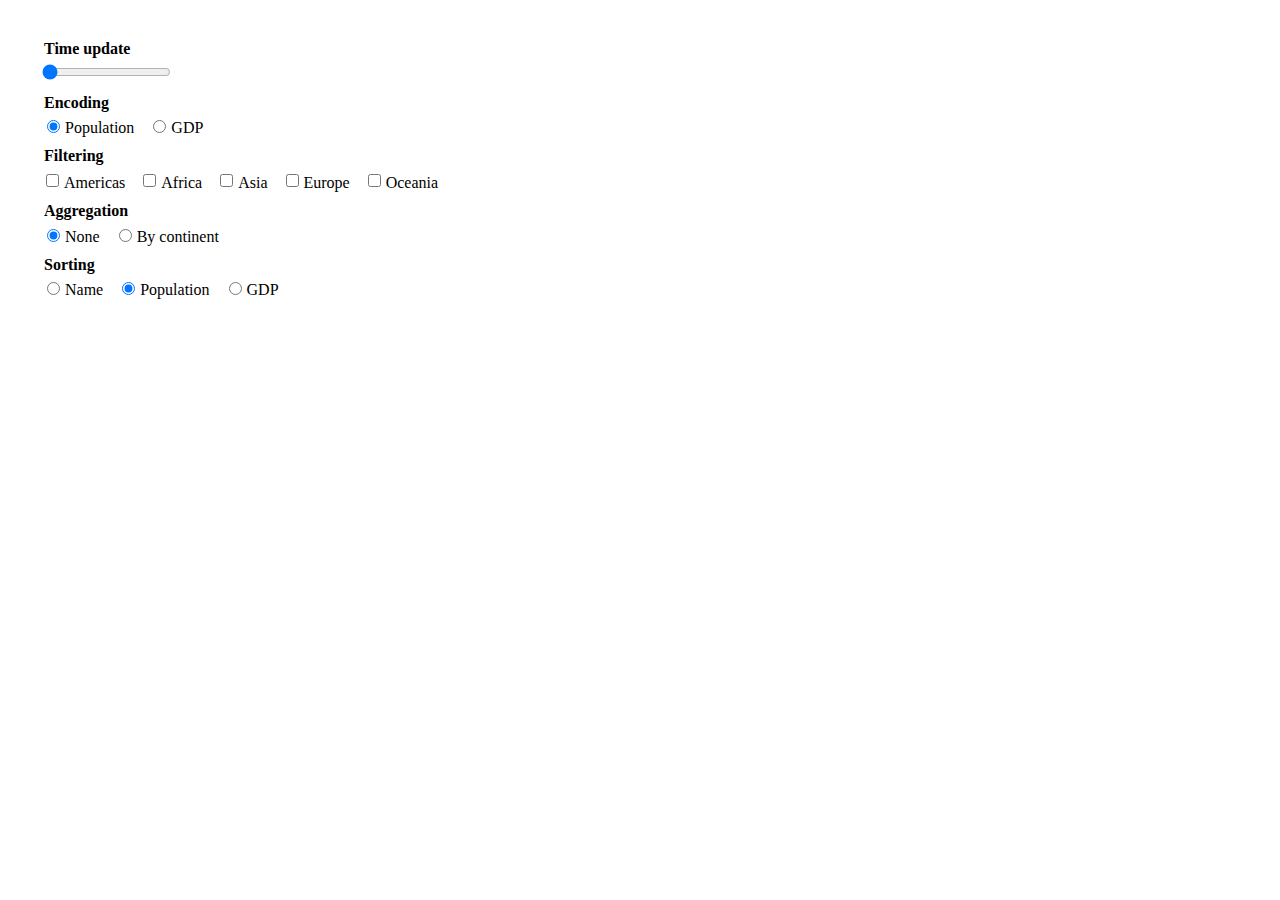
==== hw1/barchart.html @ 2903763e "Re-aligning left, setting up bar chart." ====
<!DOCTYPE html>
<html lang="en">
  <head>
    <meta charset="utf-8">
    <link href="css/normalize.css" type="text/css" rel="stylesheet">
    <link href="css/main.css" type="text/css" rel="stylesheet">
  </head>
  <body>
  <form>
    <fieldset>
      <legend>Time update</legend>
      <label class="slider-label" for="points"></label>
      <input id="year-slider" class="slider" type="range" name="points" step="1" value="0" id="slider-time">
      <label class="slider-label" for="points"></label>
    </fieldset>
    <fieldset>
      <legend>Encoding</legend>
      <label><input class="table-radio-agg" type="radio" name="encode" value="encode-pop" checked>Population</label>
      <label><input class="table-radio-agg" type="radio" name="encode" value="encode-gdp">GDP</label>
    </fieldset>
    <fieldset>
      <legend>Filtering</legend>
      <label><input class="table-chk" type="checkbox" name="Americas" value="Americas" title="Americas"></input>Americas</label>
      <label><input class="table-chk" type="checkbox" name="Africa" value="Africa" title="Africa"></input>Africa</label>
      <label><input class="table-chk" type="checkbox" name="Asia" value="Asia" title="Asia"></input>Asia</label>
      <label><input class="table-chk" type="checkbox" name="Europe" value="Europe" title="Europe"></input>Europe</label>
      <label><input class="table-chk" type="checkbox" name="Oceania" value="Oceania" title="Oceania"></input>Oceania</label>
    </fieldset>
    <fieldset>
      <legend>Aggregation</legend>
      <label><input class="table-radio-agg" type="radio" name="agg" value="no-agg" checked>None</label>
      <label><input class="table-radio-agg" type="radio" name="agg" value="agg">By continent</label>
    </fieldset>
    <fieldset>
      <legend>Sorting</legend>
      <label><input class="table-radio-agg" type="radio" name="sort" value="sort-name" checked>Name</label>
      <label><input class="table-radio-agg" type="radio" name="sort" value="sort-pop" checked>Population</label>
      <label><input class="table-radio-agg" type="radio" name="sort" value="sort-gdp">GDP</label>
    </fieldset>
  </form>
    <script src="http://d3js.org/d3.v3.min.js"></script>
    <script src="js/app.js"></script>
  </body>
</html>
---- hw1/css/main.css ----
/* LAYOUT */

body {
	margin: 0 auto;
	padding: 40px;
}


/* FORM */

form {
	margin-bottom: 20px;
}

fieldset {
	border-width: 0;
	padding-left: 0;
}

legend {
	display: inline-block;
	font-weight: 700;
}

label:not(:first-of-type) {
	margin-left: 10px;
}

.slider {
	margin: 0;
}

.slider-label {
	color: lightgray;
	margin: 0;
	vertical-align: 2px;
}

.table-chk, .table-radio-agg {
	margin-right: 5px;
}

.table-chk {
	vertical-align: 1.5px;
}


/* TABLE */

caption {
	font-size: 24px;
	font-weight: 700;
	margin-bottom: 10px;
	text-align: left;
}

table {
	border: 1px solid gray;
	border-collapse: collapse;
}

table .tbody-row-is-agg {
	display: none;
}

.agg-continents .tbody-row-no-agg {
	display: none;
}

.agg-continents .tbody-row-is-agg {
	display: table-row;
}

.thead-th {
	border: 1px solid gray;
	padding: 4px;
	font-weight: 700;
	cursor: n-resize;
}

.col-ascending {
	cursor: s-resize;
}

.col-ascending:after {
	content: "↑";
	font-size: 12px;
}

.col-descending {
	cursor: n-resize;
}

.col-descending:after {
	content: "↓";
	font-size: 12px;
}

td {
	padding: 4px 4px 3px;
	border: 1px solid gray;
}

tbody tr:nth-child(odd) {
   background-color: #eeeeee;
}

tbody tr:hover {
	background-color: yellow;
}

.table-row-exclude.table-row-exclude {
	display: none;
}

td:nth-child(1),
td:nth-child(2) {
	text-align: center;
}

td:nth-child(3),
td:nth-child(4),
td:nth-child(5),
td:nth-child(6) {
	text-align: right;
}



/*Bar chart*/
rect {
  fill:teal;
  fill-opacity:.8;
}
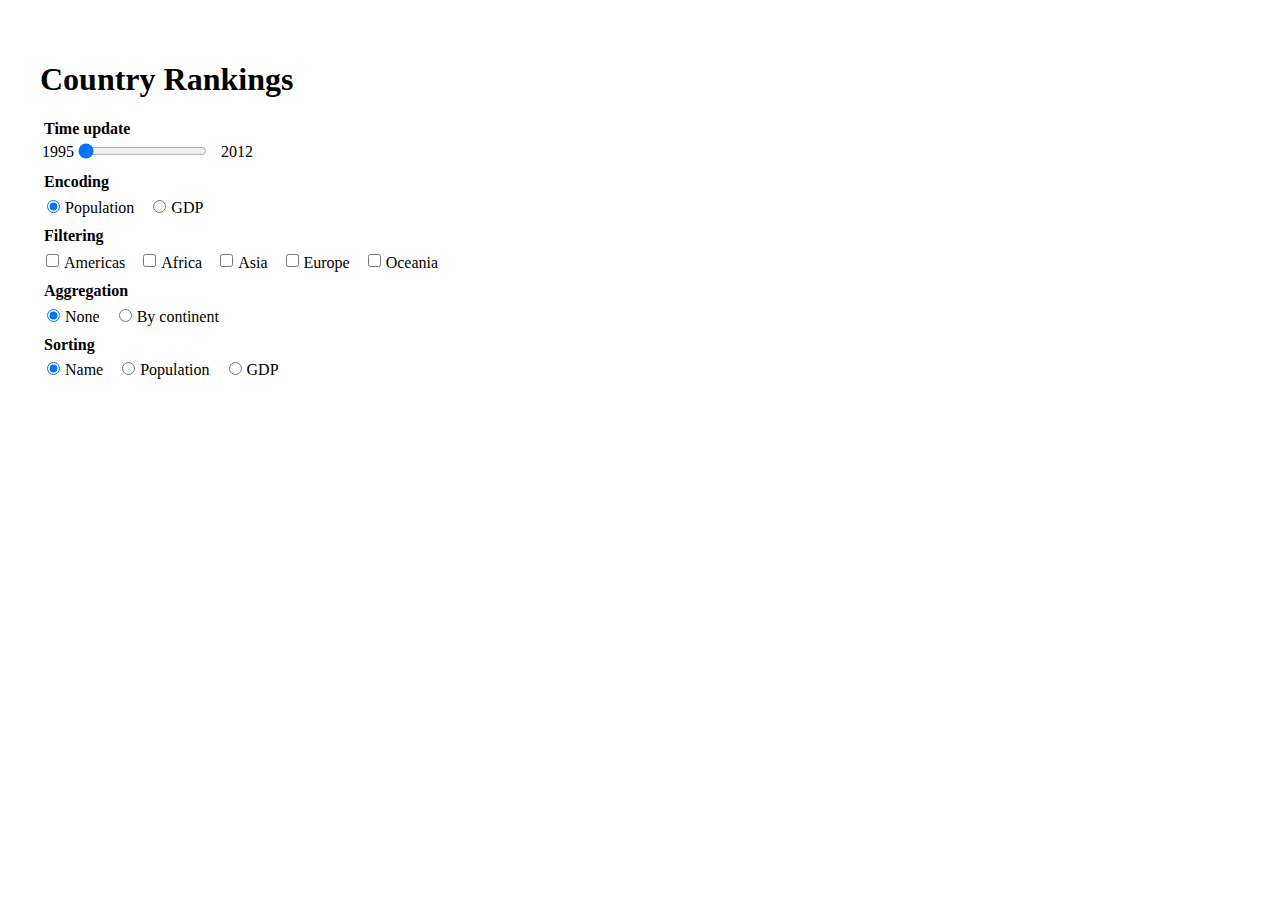
==== commit 6480ce03: "Finally." ====
--- a/hw1/barchart.html
+++ b/hw1/barchart.html
@@ -3,42 +3,43 @@
   <head>
     <meta charset="utf-8">
     <link href="css/normalize.css" type="text/css" rel="stylesheet">
-    <link href="css/main.css" type="text/css" rel="stylesheet">
+    <link href="css/bar.css" type="text/css" rel="stylesheet">
   </head>
   <body>
+  <h1>Country Rankings</h1>
   <form>
     <fieldset>
       <legend>Time update</legend>
-      <label class="slider-label" for="points"></label>
-      <input id="year-slider" class="slider" type="range" name="points" step="1" value="0" id="slider-time">
-      <label class="slider-label" for="points"></label>
+      <label class="slider-label" for="points">1995</label>
+      <input id="year-slider" class="slider" type="range" name="points" step="1" min="1995" max="2012" value="0" id="slider-time">
+      <label class="slider-label" for="points">2012</label>
     </fieldset>
     <fieldset>
       <legend>Encoding</legend>
-      <label><input class="table-radio-agg" type="radio" name="encode" value="encode-pop" checked>Population</label>
-      <label><input class="table-radio-agg" type="radio" name="encode" value="encode-gdp">GDP</label>
+      <label><input class="radio-encode" type="radio" name="encode" value="population" checked>Population</label>
+      <label><input class="radio-encode" type="radio" name="encode" value="gdp">GDP</label>
     </fieldset>
     <fieldset>
       <legend>Filtering</legend>
-      <label><input class="table-chk" type="checkbox" name="Americas" value="Americas" title="Americas"></input>Americas</label>
-      <label><input class="table-chk" type="checkbox" name="Africa" value="Africa" title="Africa"></input>Africa</label>
-      <label><input class="table-chk" type="checkbox" name="Asia" value="Asia" title="Asia"></input>Asia</label>
-      <label><input class="table-chk" type="checkbox" name="Europe" value="Europe" title="Europe"></input>Europe</label>
-      <label><input class="table-chk" type="checkbox" name="Oceania" value="Oceania" title="Oceania"></input>Oceania</label>
+      <label><input class="chk" type="checkbox" name="Americas" value="Americas" title="Americas"></input>Americas</label>
+      <label><input class="chk" type="checkbox" name="Africa" value="Africa" title="Africa"></input>Africa</label>
+      <label><input class="chk" type="checkbox" name="Asia" value="Asia" title="Asia"></input>Asia</label>
+      <label><input class="chk" type="checkbox" name="Europe" value="Europe" title="Europe"></input>Europe</label>
+      <label><input class="chk" type="checkbox" name="Oceania" value="Oceania" title="Oceania"></input>Oceania</label>
     </fieldset>
     <fieldset>
       <legend>Aggregation</legend>
-      <label><input class="table-radio-agg" type="radio" name="agg" value="no-agg" checked>None</label>
-      <label><input class="table-radio-agg" type="radio" name="agg" value="agg">By continent</label>
+      <label><input class="radio-agg" type="radio" name="agg" value="no-agg" checked>None</label>
+      <label><input class="radio-agg" type="radio" name="agg" value="agg">By continent</label>
     </fieldset>
     <fieldset>
       <legend>Sorting</legend>
-      <label><input class="table-radio-agg" type="radio" name="sort" value="sort-name" checked>Name</label>
-      <label><input class="table-radio-agg" type="radio" name="sort" value="sort-pop" checked>Population</label>
-      <label><input class="table-radio-agg" type="radio" name="sort" value="sort-gdp">GDP</label>
+      <label><input class="radio-sort" type="radio" name="sort" value="name" checked>Name</label>
+      <label><input class="radio-sort" type="radio" name="sort" value="population">Population</label>
+      <label><input class="radio-sort" type="radio" name="sort" value="gdp">GDP</label>
     </fieldset>
   </form>
     <script src="http://d3js.org/d3.v3.min.js"></script>
-    <script src="js/app.js"></script>
+    <script src="js/barchart.js"></script>
   </body>
 </html>
--- a/hw1/css/bar.css
+++ b/hw1/css/bar.css
@@ -0,0 +1,138 @@
+/* LAYOUT */
+
+body {
+	margin: 0 auto;
+	padding: 40px;
+}
+
+
+/* FORM */
+
+form {
+	margin-bottom: 20px;
+}
+
+fieldset {
+	border-width: 0;
+	padding-left: 0;
+}
+
+legend {
+	display: inline-block;
+	font-weight: 700;
+}
+
+label:not(:first-of-type) {
+	margin-left: 10px;
+}
+
+.slider {
+	margin: 0;
+}
+
+.slider-label {
+	margin: 0;
+	vertical-align: 2px;
+}
+
+input {
+	margin-right: 5px;
+}
+
+.chk {
+	vertical-align: 1.5px;
+}
+
+
+/* TABLE */
+
+caption {
+	font-size: 24px;
+	font-weight: 700;
+	margin-bottom: 10px;
+	text-align: left;
+}
+
+table {
+	border: 1px solid gray;
+	border-collapse: collapse;
+}
+
+.row-is-agg {
+	display: none;
+}
+
+.agg-continents .row-no-agg {
+	display: none;
+}
+
+.agg-continents .row-is-agg {
+	display: block;
+}
+
+.thead-th {
+	border: 1px solid gray;
+	padding: 4px;
+	font-weight: 700;
+	cursor: n-resize;
+}
+
+.col-ascending {
+	cursor: s-resize;
+}
+
+.col-ascending:after {
+	content: "↑";
+	font-size: 12px;
+}
+
+.col-descending {
+	cursor: n-resize;
+}
+
+.col-descending:after {
+	content: "↓";
+	font-size: 12px;
+}
+
+td {
+	padding: 4px 4px 3px;
+	border: 1px solid gray;
+}
+
+tbody tr:nth-child(odd) {
+   background-color: #eeeeee;
+}
+
+tbody tr:hover {
+	background-color: yellow;
+}
+
+.row-is-filtered.row-is-filtered {
+	display: none;
+}
+
+td:nth-child(1),
+td:nth-child(2) {
+	text-align: center;
+}
+
+td:nth-child(3),
+td:nth-child(4),
+td:nth-child(5),
+td:nth-child(6) {
+	text-align: right;
+}
+
+
+
+/*Bar chart*/
+.bar-rect {
+}
+
+.bar-label {
+	text-anchor: end;
+	alignment-baseline: hanging;
+}
+
+
